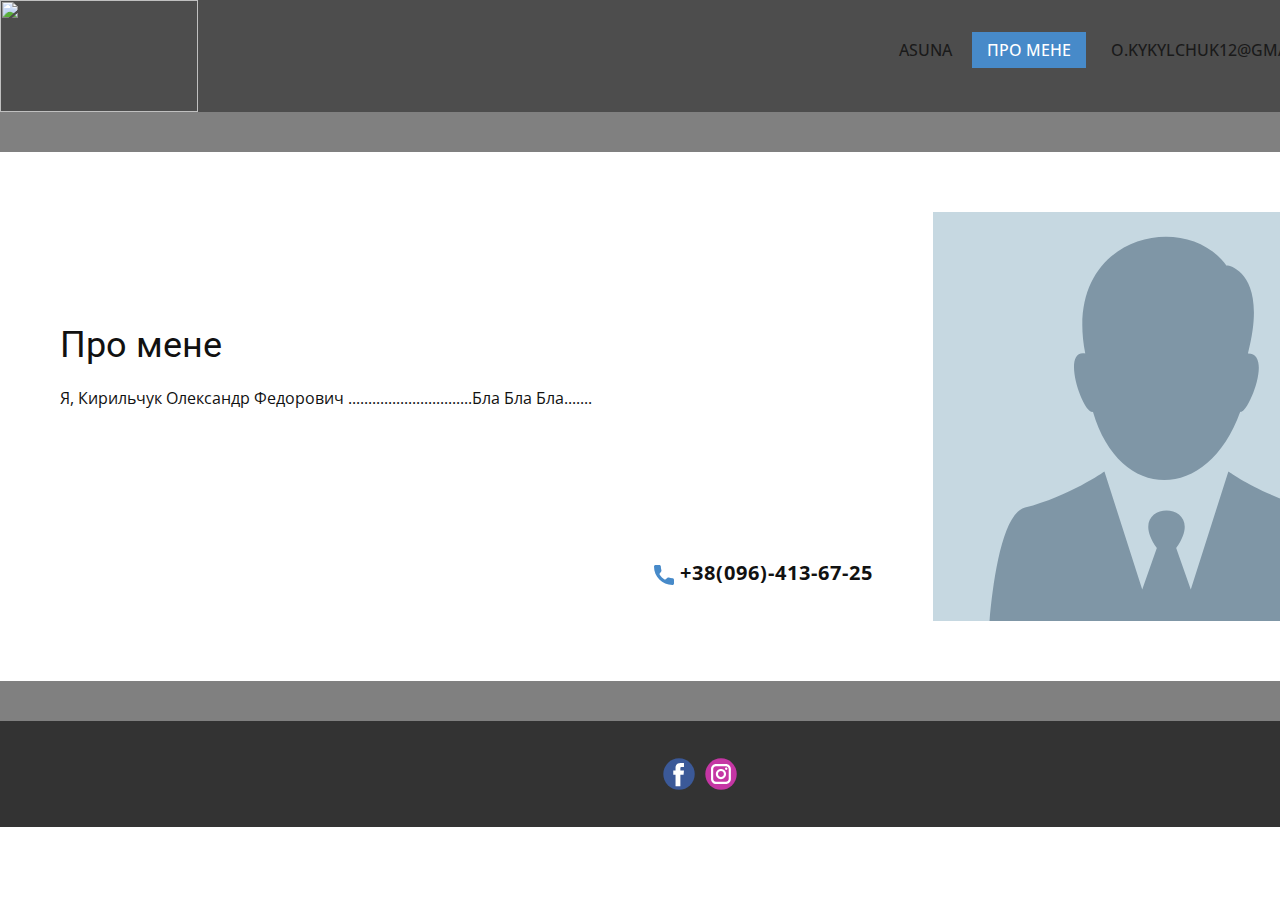
==== index1.html @ c4fe5470 "Add files via upload" ====
<!DOCTYPE html>
<html style="font-size: 16px;">
  <head>
    <meta name="viewport" content="width=device-width, initial-scale=1.0">
    <meta charset="utf-8">
    <meta name="keywords" content="Про мене">
    <meta name="description" content="">
    <title>Про мене</title>
    <link rel="stylesheet" href="nicepage.css" media="screen">
<link rel="stylesheet" href="Про-мене.css" media="screen">
    <script class="u-script" type="text/javascript" src="jquery.js" defer=""></script>
    <script class="u-script" type="text/javascript" src="nicepage.js" defer=""></script>
    <meta name="generator" content="Nicepage 4.11.3, nicepage.com">
    <link id="u-theme-google-font" rel="stylesheet" href="https://fonts.googleapis.com/css?family=Roboto:100,100i,300,300i,400,400i,500,500i,700,700i,900,900i|Open+Sans:300,300i,400,400i,500,500i,600,600i,700,700i,800,800i">
    
    
    
    
    <script type="application/ld+json">{
		"@context": "http://schema.org",
		"@type": "Organization",
		"name": "",
		"logo": "images/1222651.png",
		"sameAs": [
				"https://www.facebook.com/profile.php?id=100024294402856",
				"https://www.instagram.com/kyrylchuk_of/?hl=ru"
		]
}</script>
    <meta name="theme-color" content="#478ac9">
    <meta property="og:title" content="Про мене">
    <meta property="og:type" content="website">
  </head>
  <body class="u-body u-xl-mode"><header class="u-clearfix u-grey-70 u-header u-header" id="sec-6a6d" data-animation-name="" data-animation-duration="0" data-animation-delay="0" data-animation-direction=""><a href="https://nicepage.com" class="u-image u-logo u-image-1" data-image-width="3840" data-image-height="2160">
        <img src="images/1222651.png" class="u-logo-image u-logo-image-1">
      </a><nav class="u-menu u-menu-dropdown u-menu-open-right u-offcanvas u-menu-1" data-responsive-from="MD" data-position="сптчи">
        <div class="menu-collapse" style="font-size: 1rem; letter-spacing: 0px; text-transform: uppercase; font-weight: 500;">
          <a class="u-button-style u-custom-active-border-color u-custom-active-color u-custom-border u-custom-border-color u-custom-borders u-custom-hover-border-color u-custom-hover-color u-custom-left-right-menu-spacing u-custom-padding-bottom u-custom-text-active-color u-custom-text-color u-custom-text-hover-color u-custom-top-bottom-menu-spacing u-nav-link u-text-active-palette-1-base u-text-hover-palette-2-base" href="#">
            <svg class="u-svg-link" viewBox="0 0 24 24"><use xmlns:xlink="http://www.w3.org/1999/xlink" xlink:href="#menu-hamburger"></use></svg>
            <svg class="u-svg-content" version="1.1" id="menu-hamburger" viewBox="0 0 16 16" x="0px" y="0px" xmlns:xlink="http://www.w3.org/1999/xlink" xmlns="http://www.w3.org/2000/svg"><g><rect y="1" width="16" height="2"></rect><rect y="7" width="16" height="2"></rect><rect y="13" width="16" height="2"></rect>
</g></svg>
          </a>
        </div>
        <div class="u-custom-menu u-nav-container">
            <ul class="u-nav u-spacing-5 u-unstyled u-nav-1"><li class="u-nav-item"><a class="u-active-palette-1-base u-border-active-grey-90 u-border-hover-grey-50 u-button-style u-hover-palette-1-light-1 u-nav-link u-text-active-white u-text-grey-90 u-text-hover-white" href="index.html" style="padding: 10px 15px;">Asuna</a><div class="u-nav-popup"><ul class="u-border-2 u-border-palette-1-light-2 u-h-spacing-24 u-nav u-unstyled u-v-spacing-20">
                <li class="u-nav-item"><a class="u-button-style u-nav-link u-palette-1-base" href="https://kyrylchuk-of.github.io/lab15.js/">Моя робота 2</a></li>
                <li class="u-nav-item"><a class="u-button-style u-nav-link u-palette-1-base" href="https://kyrylchuk-of.github.io/using.forms.gycyl/">Моя робота 3</a></li>
                <li class="u-nav-item"><a class="u-button-style u-nav-link u-palette-1-base" href="https://kyrylchuk-of.github.io/kamikadze.lab_12/">Моя робота 4</a></li>
            </ul>
</div>
</li><li class="u-nav-item"><a class="u-active-palette-1-base u-border-active-grey-90 u-border-hover-grey-50 u-button-style u-hover-palette-1-light-1 u-nav-link u-text-active-white u-text-grey-90 u-text-hover-white" href="Про-мене.html" style="padding: 10px 15px;">Про мене</a>
</li><li class="u-nav-item"><a class="u-active-palette-1-base u-border-active-grey-90 u-border-hover-grey-50 u-button-style u-hover-palette-1-light-1 u-nav-link u-text-active-white u-text-grey-90 u-text-hover-white" href="mailto:o.kykylchuk12@gmail.com" target="_blank">o.kykylchuk12@gmail.com</a>
</li></ul>
        </div>
        <div class="u-custom-menu u-nav-container-collapse">
          <div class="u-border-11 u-border-palette-1-light-2 u-container-style u-grey-10 u-inner-container-layout u-opacity u-opacity-75 u-sidenav">
            <div class="u-inner-container-layout u-sidenav-overflow">
              <div class="u-menu-close"></div>
              <ul class="u-align-center u-nav u-popupmenu-items u-spacing-3 u-unstyled u-nav-3"><li class="u-nav-item"><a class="u-button-style u-nav-link" href="Asuna.html">Asuna</a><div class="u-nav-popup"><ul class="u-border-2 u-border-palette-1-light-2 u-h-spacing-24 u-nav u-unstyled u-v-spacing-20">
                  <li class="u-nav-item"><a class="u-button-style u-nav-link" href="https://kyrylchuk-of.github.io/lab15.js/">Моя робота 2</a></li>
                  <li class="u-nav-item"><a class="u-button-style u-nav-link" href="https://kyrylchuk-of.github.io/using.forms.gycyl/">Моя робота 3</a></li>
                  <li class="u-nav-item"><a class="u-button-style u-nav-link" href="https://kyrylchuk-of.github.io/kamikadze.lab_12/">Моя робота 4</a></li>
              </ul>
</div>
</li><li class="u-nav-item"><a class="u-button-style u-nav-link" href="index1.html">Про мене</a>
</li><li class="u-nav-item"><a class="u-button-style u-nav-link" href="mailto:o.kykylchuk12@gmail.com" target="_blank">o.kykylchuk12@gmail.com</a>
</li></ul>
            </div>
          </div>
          <div class="u-black u-menu-overlay u-opacity u-opacity-40"></div>
        </div>
      </nav></header>
    <section class="u-clearfix u-grey-50 u-section-1" id="sec-b7bd">
      <div class="u-clearfix u-sheet u-sheet-1"></div>
    </section>
    <section class="u-clearfix u-section-2" id="sec-ebd1">
      <div class="u-clearfix u-sheet u-valign-middle-lg u-valign-middle-md u-valign-middle-xl u-sheet-1">
        <div class="u-clearfix u-expanded-width u-gutter-0 u-layout-spacing-vertical u-layout-wrap u-layout-wrap-1">
          <div class="u-layout" style="">
            <div class="u-layout-row" style="">
              <div class="u-align-left u-container-style u-layout-cell u-left-cell u-size-40 u-layout-cell-1">
                <div class="u-container-layout u-valign-bottom-lg u-valign-bottom-md u-valign-bottom-xl u-valign-top-sm u-valign-top-xs u-container-layout-1">
                  <h2 class="u-text u-text-default u-text-1">Про мене</h2>
                  <p class="u-text u-text-2">Я, Кирильчук Олександр Федорович ...............................Бла Бла Бла.......</p>
                  <a href="https://nicepage.com" class="u-active-none u-btn u-button-style u-hover-none u-none u-text-hover-palette-1-base u-btn-1">
                    <br><span class="u-icon u-text-palette-1-base"><svg class="u-svg-content" viewBox="0 0 405.333 405.333" x="0px" y="0px" style="width: 1em; height: 1em;"><path d="M373.333,266.88c-25.003,0-49.493-3.904-72.704-11.563c-11.328-3.904-24.192-0.896-31.637,6.699l-46.016,34.752    c-52.8-28.181-86.592-61.952-114.389-114.368l33.813-44.928c8.512-8.512,11.563-20.971,7.915-32.64    C142.592,81.472,138.667,56.96,138.667,32c0-17.643-14.357-32-32-32H32C14.357,0,0,14.357,0,32    c0,205.845,167.488,373.333,373.333,373.333c17.643,0,32-14.357,32-32V298.88C405.333,281.237,390.976,266.88,373.333,266.88z"></path></svg><img></span>&nbsp;+38(096)-413-67-25
                  </a>
                </div>
              </div>
              <div class="u-container-style u-image u-layout-cell u-right-cell u-size-20 u-image-1" src="" data-image-width="256" data-image-height="256">
                <div class="u-container-layout u-container-layout-2"></div>
              </div>
            </div>
          </div>
        </div>
      </div>
    </section>
    <section class="u-clearfix u-grey-50 u-section-3" id="sec-ac0b">
      <div class="u-clearfix u-sheet u-sheet-1"></div>
    </section>
    
    
    <footer class="u-clearfix u-footer u-grey-80" id="sec-c059"><div class="u-clearfix u-sheet u-valign-middle-lg u-valign-middle-md u-valign-middle-xl u-sheet-1">
        <div class="u-align-left u-social-icons u-spacing-10 u-social-icons-1">
          <a class="u-social-url" title="facebook" target="_blank" href="https://www.facebook.com/profile.php?id=100024294402856"><span class="u-icon u-social-facebook u-social-icon u-icon-1"><svg class="u-svg-link" preserveAspectRatio="xMidYMin slice" viewBox="0 0 112 112" style=""><use xmlns:xlink="http://www.w3.org/1999/xlink" xlink:href="#svg-3ca6"></use></svg><svg class="u-svg-content" viewBox="0 0 112 112" x="0" y="0" id="svg-3ca6"><circle fill="currentColor" cx="56.1" cy="56.1" r="55"></circle><path fill="#FFFFFF" d="M73.5,31.6h-9.1c-1.4,0-3.6,0.8-3.6,3.9v8.5h12.6L72,58.3H60.8v40.8H43.9V58.3h-8V43.9h8v-9.2
            c0-6.7,3.1-17,17-17h12.5v13.9H73.5z"></path></svg></span>
          </a>
          <a class="u-social-url" title="instagram" target="_blank" href="https://www.instagram.com/kyrylchuk_of/?hl=ru"><span class="u-icon u-social-icon u-social-instagram u-icon-2"><svg class="u-svg-link" preserveAspectRatio="xMidYMin slice" viewBox="0 0 112 112" style=""><use xmlns:xlink="http://www.w3.org/1999/xlink" xlink:href="#svg-c9c4"></use></svg><svg class="u-svg-content" viewBox="0 0 112 112" x="0" y="0" id="svg-c9c4"><circle fill="currentColor" cx="56.1" cy="56.1" r="55"></circle><path fill="#FFFFFF" d="M55.9,38.2c-9.9,0-17.9,8-17.9,17.9C38,66,46,74,55.9,74c9.9,0,17.9-8,17.9-17.9C73.8,46.2,65.8,38.2,55.9,38.2
            z M55.9,66.4c-5.7,0-10.3-4.6-10.3-10.3c-0.1-5.7,4.6-10.3,10.3-10.3c5.7,0,10.3,4.6,10.3,10.3C66.2,61.8,61.6,66.4,55.9,66.4z"></path><path fill="#FFFFFF" d="M74.3,33.5c-2.3,0-4.2,1.9-4.2,4.2s1.9,4.2,4.2,4.2s4.2-1.9,4.2-4.2S76.6,33.5,74.3,33.5z"></path><path fill="#FFFFFF" d="M73.1,21.3H38.6c-9.7,0-17.5,7.9-17.5,17.5v34.5c0,9.7,7.9,17.6,17.5,17.6h34.5c9.7,0,17.5-7.9,17.5-17.5V38.8
            C90.6,29.1,82.7,21.3,73.1,21.3z M83,73.3c0,5.5-4.5,9.9-9.9,9.9H38.6c-5.5,0-9.9-4.5-9.9-9.9V38.8c0-5.5,4.5-9.9,9.9-9.9h34.5
            c5.5,0,9.9,4.5,9.9,9.9V73.3z"></path></svg></span>
          </a>
        </div>
      </div></footer>

  </body>
</html>
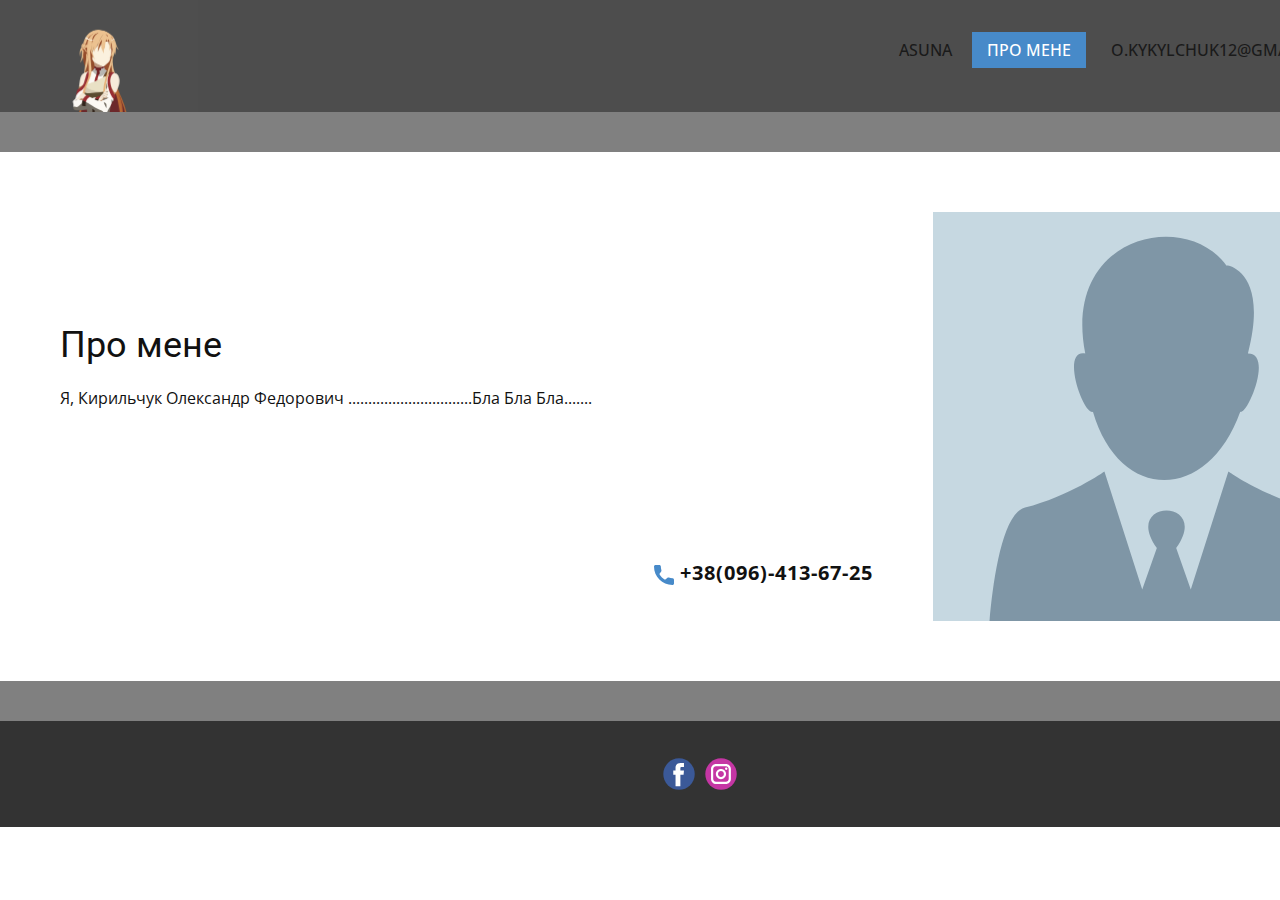
==== commit 30c9442c: "Update index1.html" ====
--- a/index1.html
+++ b/index1.html
@@ -20,7 +20,7 @@
 		"@context": "http://schema.org",
 		"@type": "Organization",
 		"name": "",
-		"logo": "images/1222651.png",
+		"logo": "1222651.png",
 		"sameAs": [
 				"https://www.facebook.com/profile.php?id=100024294402856",
 				"https://www.instagram.com/kyrylchuk_of/?hl=ru"
@@ -30,8 +30,8 @@
     <meta property="og:title" content="Про мене">
     <meta property="og:type" content="website">
   </head>
-  <body class="u-body u-xl-mode"><header class="u-clearfix u-grey-70 u-header u-header" id="sec-6a6d" data-animation-name="" data-animation-duration="0" data-animation-delay="0" data-animation-direction=""><a href="https://nicepage.com" class="u-image u-logo u-image-1" data-image-width="3840" data-image-height="2160">
-        <img src="images/1222651.png" class="u-logo-image u-logo-image-1">
+  <body class="u-body u-xl-mode"><header class="u-clearfix u-grey-70 u-header u-header" id="sec-6a6d" data-animation-name="" data-animation-duration="0" data-animation-delay="0" data-animation-direction=""><a href="" class="u-image u-logo u-image-1" data-image-width="3840" data-image-height="2160">
+        <img src="1222651.png" class="u-logo-image u-logo-image-1">
       </a><nav class="u-menu u-menu-dropdown u-menu-open-right u-offcanvas u-menu-1" data-responsive-from="MD" data-position="сптчи">
         <div class="menu-collapse" style="font-size: 1rem; letter-spacing: 0px; text-transform: uppercase; font-weight: 500;">
           <a class="u-button-style u-custom-active-border-color u-custom-active-color u-custom-border u-custom-border-color u-custom-borders u-custom-hover-border-color u-custom-hover-color u-custom-left-right-menu-spacing u-custom-padding-bottom u-custom-text-active-color u-custom-text-color u-custom-text-hover-color u-custom-top-bottom-menu-spacing u-nav-link u-text-active-palette-1-base u-text-hover-palette-2-base" href="#">
@@ -113,4 +113,4 @@
       </div></footer>
 
   </body>
-</html>+</html>
